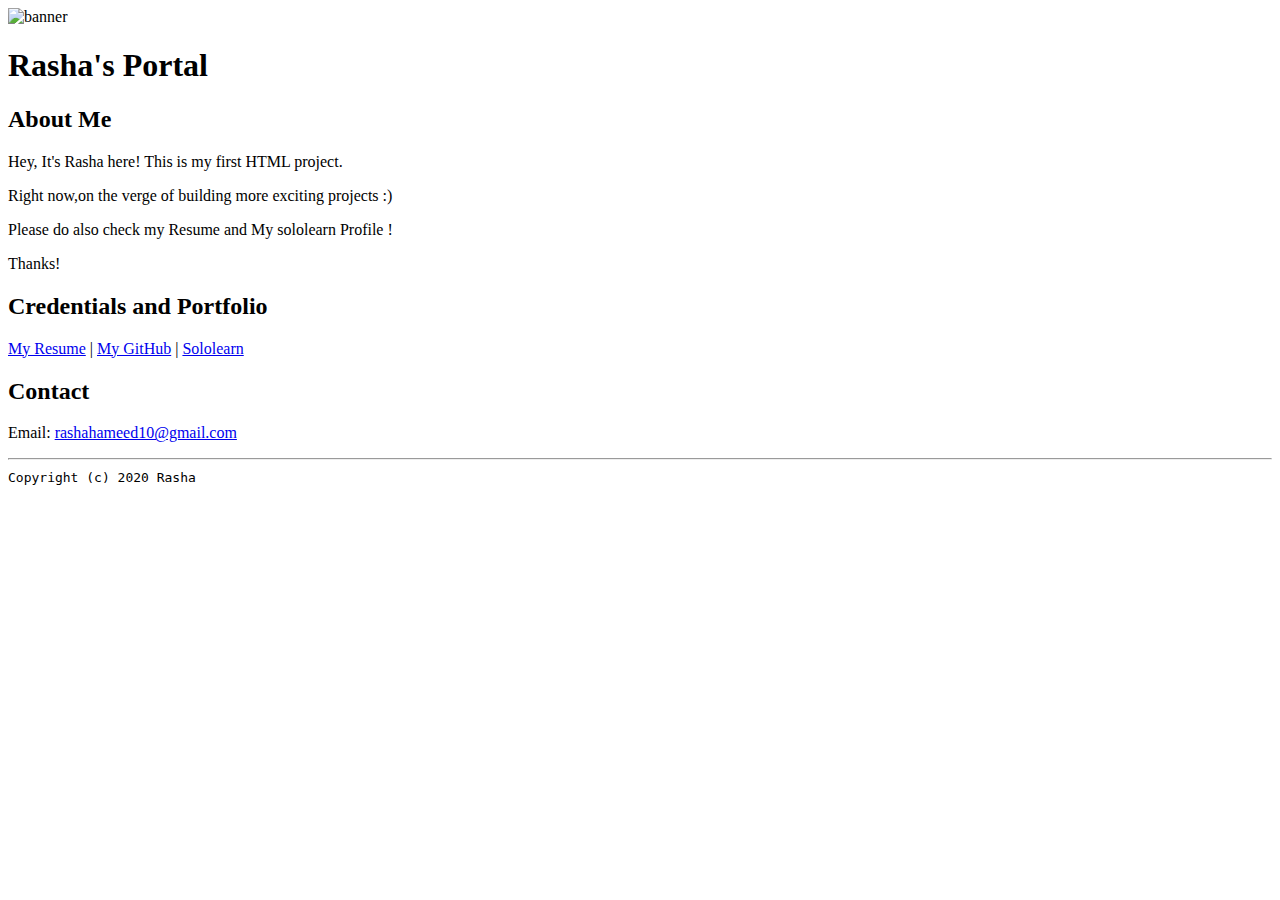
==== indexupdated.html @ 5dbc14df "Add files via upload" ====
<!doctype html>
<html lang="en">
<link href="alertb.js">

  <header>
<title>Rasha's Portal</title>

<link rel="stylesheet" href="css/stylesheetupdated.css">
 <meta name="viewport" content="width=device-width, initial-scale=1, shrink-to fit=no">
 <meta name="name" content="Rasha's Portal">
 <meta name="robots" content="noindex, nofollow">
</header>

  <body>
    <img src="c:/Users/Alisa/Downloads/images.jpg" width="45%" alt="banner">
<h1>Rasha's Portal</h1>
<h2>About Me</h2>
<p>Hey, It's Rasha here! This is my first HTML project.</p>
<p>Right now,on the verge of building more exciting projects :)</p>
<p>Please do also check my Resume and My sololearn Profile !</p>
<p>Thanks!<p>

<h2>Credentials and Portfolio</h2>

<p><a href="resumeupdate.html">My Resume</a> | <a href="https://github.com/rashafathima">My GitHub</a> | <a href= "https://www.sololearn.com/Profile/13094968/?ref=app">Sololearn</a></p>

<h2>Contact</h2>

<p>Email: <a href="mailto:rashahameed10@gmail.com">rashahameed10@gmail.com</a></p>
  </body>

  <footer>
<hr>
<code>Copyright (c) 2020 Rasha</code>
  </footer>

</html>
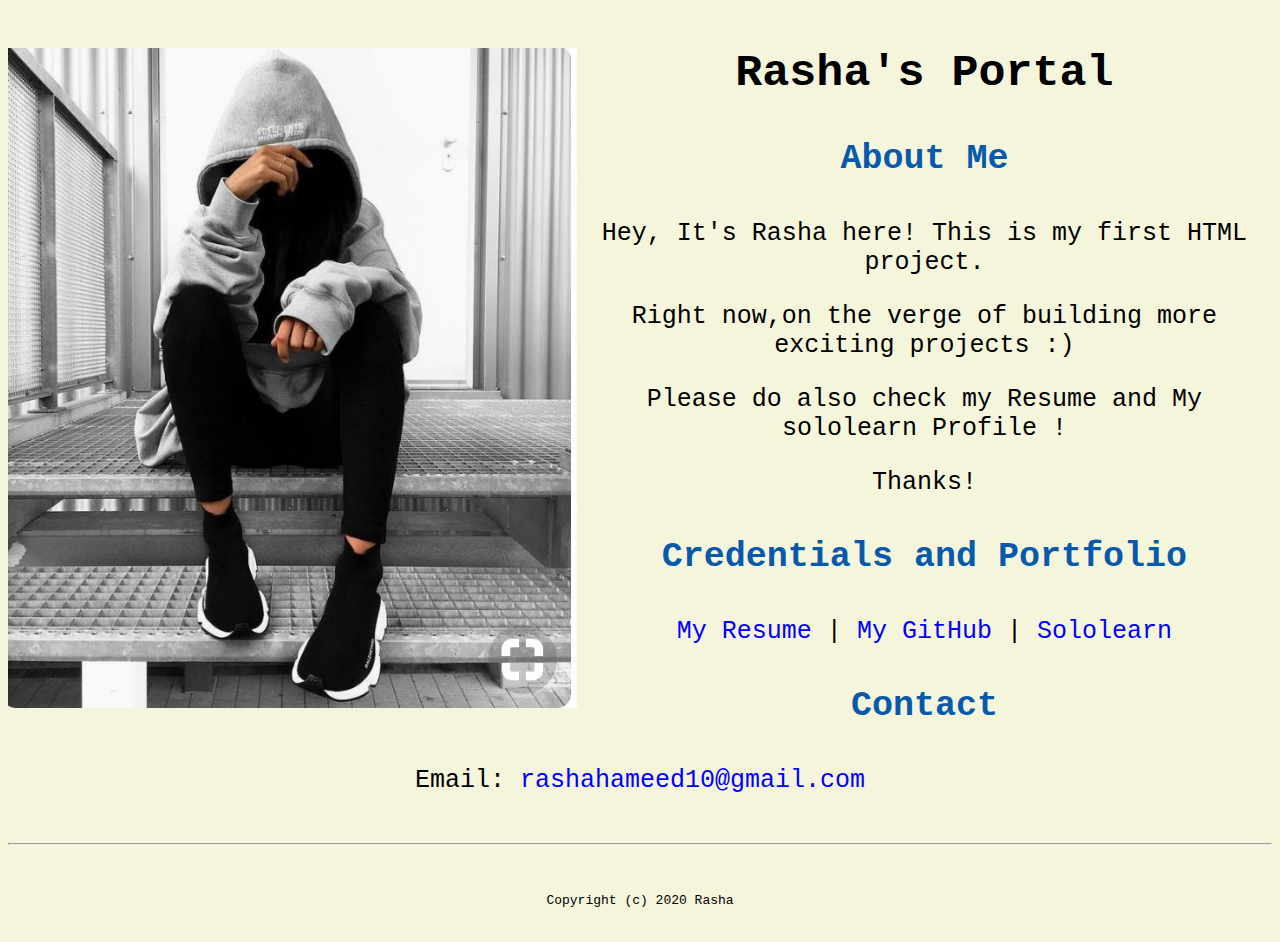
==== commit c7d6fe00: "Add files via upload" ====
--- a/indexupdated.html
+++ b/indexupdated.html
@@ -12,7 +12,7 @@
 </header>
 
   <body>
-    <img src="c:/Users/Alisa/Downloads/images.jpg" width="45%" alt="banner">
+    <img src="images/images.jpg" width="45%" alt="banner">
 <h1>Rasha's Portal</h1>
 <h2>About Me</h2>
 <p>Hey, It's Rasha here! This is my first HTML project.</p>
--- a/css/stylesheetupdated.css
+++ b/css/stylesheetupdated.css
@@ -0,0 +1,237 @@
+
+a {
+    color: blue;
+    /* set the text color to blue here */
+    text-decoration: none; /* This means we do not want hyperlinks to be underlined */
+  }
+
+  a:hover {
+    color: red;
+    /* set the text color to red here */
+    text-decoration: none; /* This means we do not want hyperlinks to be underlined */
+  }
+
+  body {
+    background-color: beige;
+    color: black;
+    font-family: monospace;
+    text-align: center;
+    image-orientation: center;
+    /* set the background color here */
+    /* set the text color to black here */
+    /* set the font here */
+    /* set the text alignment here */
+   }
+img{
+  float: left;
+}
+.imaage{
+  position: relative;
+}
+.teext{
+  position: absolute;
+  bottom: 50px;
+  right: 100px;
+  left: 100px;
+  top: 250px;
+}
+.login
+{
+
+  float: right;
+  left: 100px;
+  bottom: 200px;
+  right: 400px;
+}
+.login2{
+  float: right;
+  top: 200px;
+  bottom: 200px;
+  right: 400px;
+}
+.loginsec{
+position: relative;
+float: right;
+top: -93px;
+bottom: 300px;
+right: 110px;
+}
+.log2{
+  position: absolute;
+  top: 168px;
+bottom: 50px;
+right: 433px;
+}
+.txt{
+  position: absolute;
+  top: 55%;
+  bottom: 90%;
+  left: 32%;
+  float: right;
+  height: 35px;
+  width: 300px;
+  background-color: black;
+  border-radius: 10px;
+  font-family: cursive;
+  font-weight: bold;
+  color: white;
+  font-size: 25px;
+}
+.txt2{
+  position: absolute;
+  top: 66%;
+  bottom: 70%;
+  left: 32%;
+  float: right;
+  height: 35px;
+  width: 300px;
+  background-color: black;
+  border-radius: 10px;
+  font-family: cursive;
+  font-weight: bold;
+  color: white;
+  font-size: 25px;
+}
+.bo{
+  position: absolute;
+  top: 76%;
+  bottom: 92%;
+  left: 38%;
+  float: right;
+  height: 40px;
+  width: 200px;
+  background-color: black;
+  border-radius: 8px;
+  font-family: cursive;
+  font-weight: bold;
+  color: white;
+  font-size: 25px;
+}
+.loader1{
+  border: 16px solid #000000;
+  border-radius: 55%;
+  border-top: 16px solid #FFFFFF;
+  width: 120px;
+  height: 120px;
+  animation: spin 2s linear infinite;
+  animation-duration: 4s;
+  position: relative;
+  left: 45%;
+  top: 66%;
+  margin-top: 8rem;
+}
+@keyframes spin {
+0% {transform: rotate(0deg);}
+100%{transform: rotate(360deg);}
+
+}
+.loader2{
+  border: 16px solid #000000;
+  border-radius: 55%;
+  border-top: 16px solid #FFFFFF;
+  width: 120px;
+  height: 120px;
+  animation: spin 2s linear infinite;
+  animation-duration: 4s;
+  position: relative;
+  left: 45%;
+  top: 66%;
+  margin-top: 8rem;
+}
+@keyframes spin {
+0% {transform: rotate(0deg);}
+100%{transform: rotate(360deg);}
+
+}
+footer {
+    margin-top: 2rem;
+    margin-bottom: 2rem;
+  }
+
+  h1 {
+    margin-bottom: 2rem;
+    margin-top: 3rem;
+    font-size: 45px;
+   }
+
+  h2 {
+    color: #075AAB;
+    margin-top: 2.5rem;
+    margin-bottom: 2.5rem;
+    font-size: 35px;
+    /* set the text color of to #075AAB here */
+    /* set both the bottom margin and top margin to 2.5rem here */
+   }
+
+  h3 {
+    margin-bottom: 0;
+    margin-top: 2rem;
+    font-size: 60px;
+    color: #4F94CD;
+
+  }
+
+  h4 {
+    margin-bottom: 1rem;
+    margin-top: 0.5rem;
+    font-size: 45px;
+    color: white;
+  }
+
+  h5 {
+    margin-top: 0.5rem;
+    font-size: 35px;
+    color: white;
+
+  }
+  h6{
+    margin-top: -5rem;
+    bottom: 100%;
+    font-size: 80px;
+    color: white;
+  }
+  p
+  {
+    font-size: 25px;
+  }
+.button{
+  position: absolute;
+  top: 65%;
+  bottom: 90%;
+  left: 25%;
+  float: right;
+  height: 70px;
+  width: 100px;
+  background-color: black;
+  color: white;
+  border-radius: 23px;
+  font-family: cursive;
+  font-weight: bold;
+  font-size: 25px;
+}
+.button1{
+  position: absolute;
+  top: 65%;
+  bottom: 90%;
+  left: 61%;
+  float: right;
+  height: 70px;
+  width: 115px;
+  background-color: black;
+  color: white;
+  border-radius: 23px;
+  font-family: cursive;
+  font-weight: bold;
+  font-size: 25px;
+}
+  hr {
+    margin-bottom: 3rem;
+    margin-top: 3rem;
+  }
+
+  /* this controls how the bullet points in the resume page looks */
+  ul {
+    display: table;
+    margin: 0 auto;
+    text-align: left;
+  }
